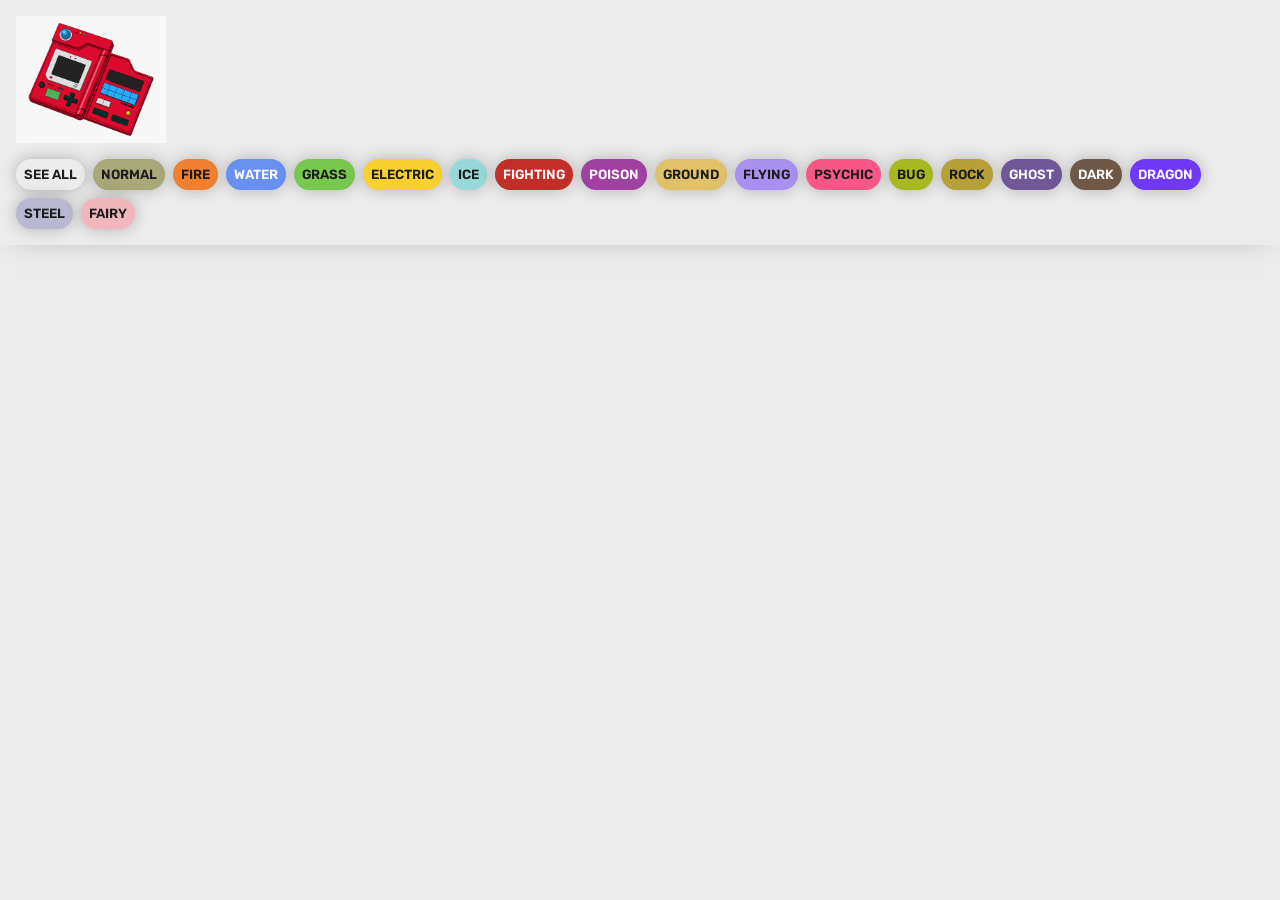
==== project.html @ d3f5005f "Project pokedex" ====
<!DOCTYPE html>
<html lang="en">
<head>
    <meta charset="UTF-8">
    <meta http-equiv="X-UA-Compatible" content="IE=edge">
    <meta name="viewport" content="width=device-width, initial-scale=1.0">
    <title>Pokedex</title>
    <link rel="stylesheet" href="/styles/pokemon.css">
</head>
<body>
    <header>
        <nav class="navbar">
            <img id="logo" src="/images/logopoke.png" alt="logo pokedex">
            <ul class="nav-list">
                <li class="nav-item"><button class="btn btn-header see-all" id="see-all">See all</button></li>
                <li class="nav-item"><button class="btn btn-header normal" id="normal">Normal</button></li>
                <li class="nav-item"><button class="btn btn-header fire" id="fire">Fire</button></li>
                <li class="nav-item"><button class="btn btn-header water" id="water">Water</button></li>
                <li class="nav-item"><button class="btn btn-header grass" id="grass">Grass</button></li>
                <li class="nav-item"><button class="btn btn-header electric" id="electric">Electric</button></li>
                <li class="nav-item"><button class="btn btn-header ice" id="ice">Ice</button></li>
                <li class="nav-item"><button class="btn btn-header fighting" id="fighting">Fighting</button></li>
                <li class="nav-item"><button class="btn btn-header poison" id="poison">Poison</button></li>
                <li class="nav-item"><button class="btn btn-header ground" id="ground">Ground</button></li>
                <li class="nav-item"><button class="btn btn-header flying" id="flying">Flying</button></li>
                <li class="nav-item"><button class="btn btn-header psychic" id="psychic">Psychic</button></li>
                <li class="nav-item"><button class="btn btn-header bug" id="bug">Bug</button></li>
                <li class="nav-item"><button class="btn btn-header rock" id="rock">Rock</button></li>
                <li class="nav-item"><button class="btn btn-header ghost" id="ghost">Ghost</button></li>
                <li class="nav-item"><button class="btn btn-header dark" id="dark">Dark</button></li>
                <li class="nav-item"><button class="btn btn-header dragon" id="dragon">Dragon</button></li>
                <li class="nav-item"><button class="btn btn-header steel" id="steel">Steel</button></li>
                <li class="nav-item"><button class="btn btn-header fairy" id="fairy">Fairy</button></li>
            </ul>

        </nav>
    </header>
    <main>
        <div id="all">
            <div class="content-pokemon" id="pokemonList">
                <!--<div class="pokemon">
                    <p class="pokemon-id-back">#025</p>
                    <div class="pokemon-image">
                        <img src="https://raw.githubusercontent.com/PokeAPI/sprites/master/sprites/pokemon/other/dream-world/25.svg" alt="pikachu">                        
                    </div>
                    <div class="poke-info">
                        <div class="content-name">
                            <p class="poke-id">#025</p>
                            <h2 class="poke-name">Pikachu</h2>
                        </div>
                        <div class="poke-types">
                            <p class="electric type">ELECTRIC</p>
                            <p class="fighting type">FIGHTING</p>
                        </div>
                        <div class="poke-stats">
                            <p class="weight">60kg</p>
                            <p class="height">4m</p>
                        </div>
                    </div>
                </div> -->
            </div>
        </div>
    </main>
    <script src="/scripts/project.js"></script>
</body>
</html>
---- styles/pokemon.css ----
/*
This import our fonts
*/
@import url('https://fonts.googleapis.com/css2?family=Roboto&family=Rubik:ital,wght@0,300..900;1,300..900&display=swap');

/*
*Variables are declared here. They can be used throughout the document to store values that will not change, such colors
*/
:root {
    --clr-black: #1c1c1c;
    --clr-gray: #ececec;
    --clr-white: #f7f7f7;

    --type-normal:#A8A878;
    --type-fire:#F08030;
    --type-water:#6890f0;
    --type-grass:#78C850;
    --type-electric:#f8d030;
    --type-ice:#98d8d8;
    --type-fighting:#C03028;
    --type-poison:#A040A0;
    --type-ground:#e0c068;
    --type-flying:#a890f0;
    --type-psychic:#f85888;
    --type-bug:#a8b820;
    --type-rock:#b8a038;
    --type-ghost:#705898;
    --type-dark:#705848;
    --type-dragon:#7038f8;
    --type-steel:#b8b8d0;
    --type-fairy:#f0b6bc;
}
/*******Header Styles Button list**********/
* {
    margin: 0;
    padding: 0;
    box-sizing: border-box;
    color: var(--clr-black);
    font-family: 'Rubik', sans-serif;
}

#logo {
    width: 150px;
}


ul{
    list-style: none;
}

button {
    background-color: transparent;
    border: 0;
    border-radius: 0;
}

body {
    min-height: 100vh;
    background-color: var(--clr-gray);
}

header {
    padding-block: 1rem;
    box-shadow: 0 0 2rem -1rem rgba(0,0,0, .5);

}

.navbar {
    display: flex;
    flex-direction: column;
    gap: 1rem;
    align-items: flex-start;
    padding-inline: 1rem;
    margin: 0 auto;
}

.nav-list{
    display: flex;
    align-items: center;
    flex-wrap: wrap;
    gap: .5rem;
}

.btn-header{
    background-color: var(--clr-gray);
    padding: .5rem;
    border-radius: 100vmax;
    cursor: pointer;
    text-transform: uppercase;
    font-weight: 600;
    box-shadow: 0 0 1rem rgba(0,0,0, .25);
    transition: .2s;
}

.btn-header:hover{
    transform: scale(1.1);
    box-shadow: 0 0 2rem rgba(0,0,0, .25);
}

/**********Body where each pokemon will be display*********************/

main{
    padding: 2rem;
    max-width: 1000px;   
    margin: 0 auto ;
}

.content-pokemon{
    display: grid;
    grid-template-columns: 1fr ;
    gap: 1rem;
}

@media screen and (min-width: 470px) {
    .content-pokemon{
        grid-template-columns: 1fr 1fr;
    }     
}

@media screen and (min-width: 700px) {
    .content-pokemon{
        grid-template-columns: 1fr 1fr 1fr;
    } 
    
}

.pokemon{
    border-radius: 1rem;
    background-color: var(--clr-white);
    box-shadow: 0 0 3rem -1rem rgba(0,0,0, .25);
    padding-block: 1rem;
    text-transform: uppercase;
    position: relative;
    isolation: isolate;
    overflow: hidden;
}

.pokemon-id-back{
    position: absolute;
    top: 1rem;
    left: 50%;
    transform: translateX(-50%);
    font-size: 6rem;
    font-weight: 800;
    z-index: -1;
    color: var(--clr-gray);    
}

.pokemon-image{
    padding-inline: 1rem;
    display: flex;
    justify-content: center;
}

.poke-info{
    display: flex;
    flex-direction: column;
    gap: .5rem;
    padding-inline:  1rem;
    align-items: center;
    text-align: center;
}

.content-name{
    display: flex;
    align-items: center;
    column-gap: .5rem;
    flex-wrap: wrap;
    justify-content: center;
}

.pokemon-image img{
    width: 100%;
    max-width: 6rem;
}

.poke-id{
    background-color:var(--clr-gray);
    padding: .25rem .5rem;
    border-radius: 100vmax;
    font-size: .75rem;
    font-weight: 500;
}

.poke-name{
  font-size: 1.4rem;    
}

.poke-types{
    display: flex;
    gap: .5rem;
    font-size: .75rem;
    font-weight: 500;
    flex-wrap: wrap;
    justify-content: center;    
}

.type{
    padding: .25rem .5rem;
    border-radius: 100vmax;
}

.poke-stats{
    display: flex;
    gap: 1rem;
    font-size: .85rem;
}

.stat{
    background-color: var(--clr-gray);
    padding: .25rem .5rem;
    border-radius: 100vmax;
}


/********Each button navbar with a color description*************/



.normal {
   background-color: var(--type-normal);
   color: var(--clr-black); 
}

.fire {
    background-color: var(--type-fire);
    color: var(--clr-black); 
 }

 .water {
    background-color: var(--type-water);
    color: var(--clr-white); 
 }

 .grass {
    background-color: var(--type-grass);
    color: var(--clr-black); 
 }

 .electric {
    background-color: var(--type-electric);
    color: var(--clr-black); 
 }

 .ice {
    background-color: var(--type-ice);
    color: var(--clr-black); 
 }

 .fighting {
    background-color: var(--type-fighting);
    color: var(--clr-white); 
 }

 .poison {
    background-color: var(--type-poison);
    color: var(--clr-white); 
 }

 .ground {
    background-color: var(--type-ground);
    color: var(--clr-black); 
 }

 .flying {
    background-color: var(--type-flying);
    color: var(--clr-black); 
 }

 .psychic {
    background-color: var(--type-psychic);
    color: var(--clr-black); 
 }

 .bug {
    background-color: var(--type-bug);
    color: var(--clr-black); 
 }

 .rock {
    background-color: var(--type-rock);
    color: var(--clr-black); 
 }

 .ghost {
    background-color: var(--type-ghost);
    color: var(--clr-white); 
 }

 .dark {
    background-color: var(--type-dark);
    color: var(--clr-white); 
 }

 .dragon {
    background-color: var(--type-dragon);
    color: var(--clr-white); 
 }

 .steel {
    background-color: var(--type-steel);
    color: var(--clr-black); 
 }

 .fairy {
    background-color: var(--type-fairy);
    color: var(--clr-black); 
 }
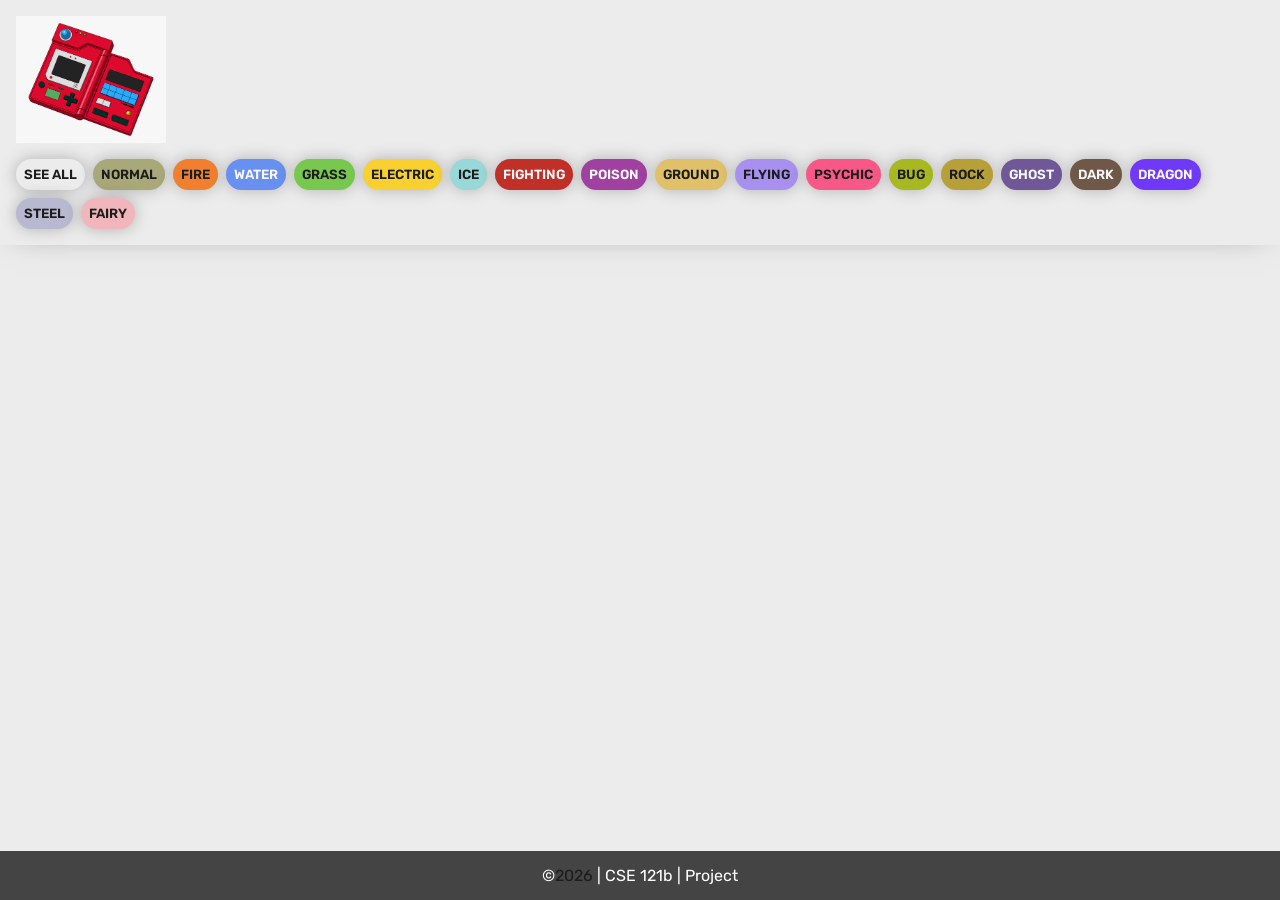
==== commit 2bbd4074: "fix css" ====
--- a/project.html
+++ b/project.html
@@ -4,11 +4,13 @@
     <meta charset="UTF-8">
     <meta http-equiv="X-UA-Compatible" content="IE=edge">
     <meta name="viewport" content="width=device-width, initial-scale=1.0">
-    <title>Pokedex</title>
+    <title>Pokedex</title>    
     <link rel="stylesheet" href="/styles/pokemon.css">
+    
+    
 </head>
 <body>
-    <header>
+    <header>     
         <nav class="navbar">
             <img id="logo" src="/images/logopoke.png" alt="logo pokedex">
             <ul class="nav-list">
@@ -60,7 +62,13 @@
                 </div> -->
             </div>
         </div>
-    </main>
+    </main> 
+    <footer>
+        &copy;<span id="year"></span> | CSE 121b | Project
+    </footer>
+    <script>
+
+    </script>
     <script src="/scripts/project.js"></script>
 </body>
 </html>
--- a/styles/pokemon.css
+++ b/styles/pokemon.css
@@ -57,6 +57,7 @@
 body {
     min-height: 100vh;
     background-color: var(--clr-gray);
+    
 }
 
 header {
@@ -65,6 +66,7 @@
 
 }
 
+/*********nav for pokemon ***********/
 .navbar {
     display: flex;
     flex-direction: column;
@@ -72,6 +74,7 @@
     align-items: flex-start;
     padding-inline: 1rem;
     margin: 0 auto;
+    padding-top: 0;
 }
 
 .nav-list{
@@ -103,6 +106,8 @@
     padding: 2rem;
     max-width: 1000px;   
     margin: 0 auto ;
+    padding-top: 60px;
+    
 }
 
 .content-pokemon{
@@ -167,6 +172,7 @@
     column-gap: .5rem;
     flex-wrap: wrap;
     justify-content: center;
+
 }
 
 .pokemon-image img{
@@ -305,4 +311,14 @@
  .fairy {
     background-color: var(--type-fairy);
     color: var(--clr-black); 
- }+ }
+
+ footer {
+    background-color: #444;
+    color: white;
+    padding: 15px;
+    text-align: center;
+    width: 100%;
+    position: fixed;
+    bottom: 0;
+}
